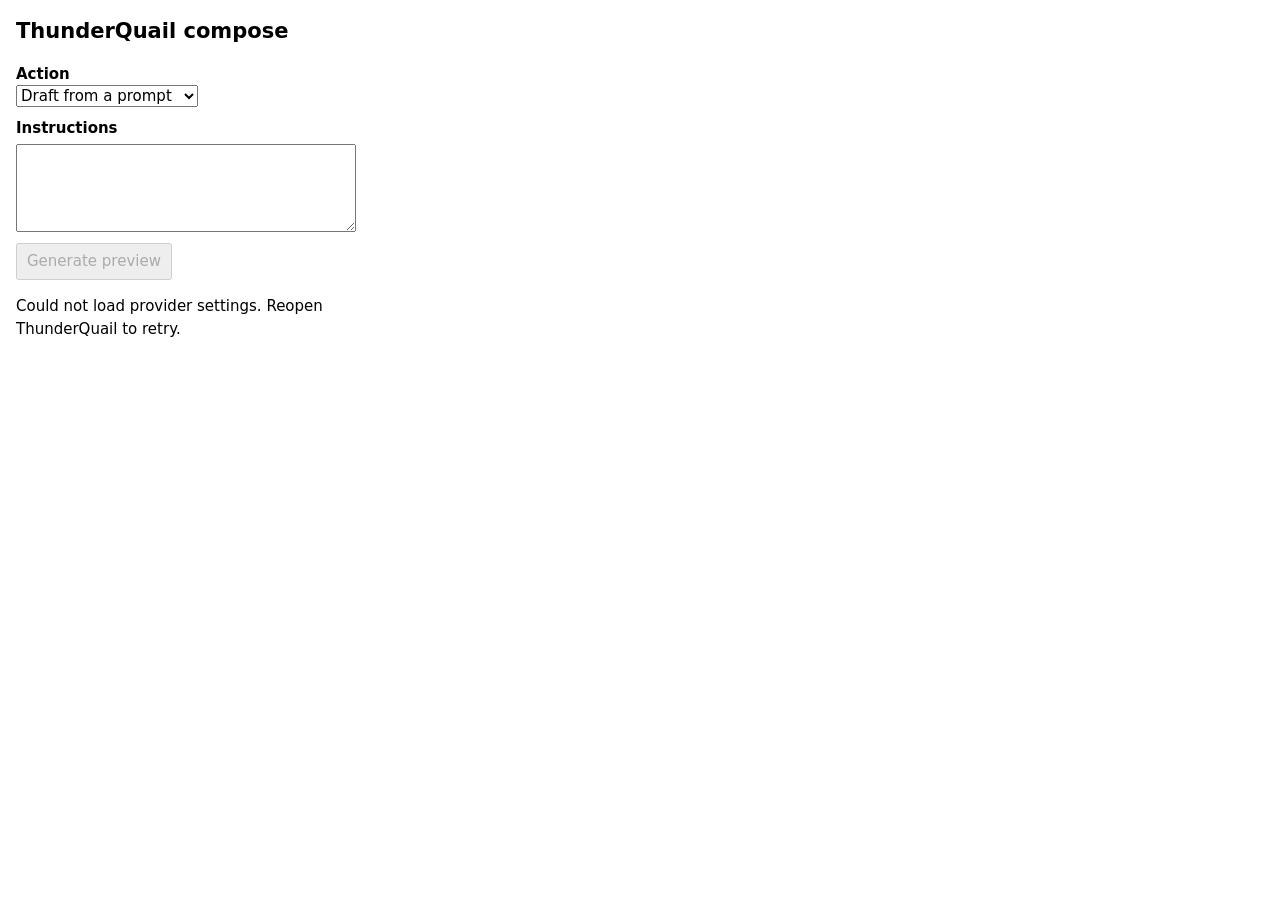
==== extension/compose.html @ ebd09185 "Add initial implementation" ====
<!doctype html>
<html lang="en">
<head>
  <meta charset="utf-8">
  <title>ThunderQuail compose</title>
  <link rel="stylesheet" href="ui.css">
  <script type="module" src="compose.mjs"></script>
</head>
<body class="popup compose">
  <main>
    <h1>ThunderQuail compose</h1>
    <p id="provider"></p>
    <form id="generate">
      <label for="mode">Action</label>
      <select id="mode">
        <option value="draft">Draft from a prompt</option>
        <option value="selection" disabled>Rewrite selected text</option>
        <option value="body">Rewrite entire draft</option>
      </select>
      <label for="instruction">Instructions</label>
      <textarea id="instruction" rows="3"></textarea>
      <button id="generate-button" type="submit" disabled>Generate preview</button>
    </form>
    <section id="preview-section" hidden>
      <label for="preview">Preview</label>
      <textarea id="preview" rows="6"></textarea>
      <button id="apply" type="button">Apply to draft</button>
    </section>
    <p id="status" role="status">Loading compose tools…</p>
  </main>
</body>
</html>
---- extension/ui.css ----
:root {
  color-scheme: light dark;
  font: 15px / 1.5 system-ui, sans-serif;
}

body {
  margin: 0;
  background: Canvas;
  color: CanvasText;
}

.popup main {
  min-width: 220px;
  padding: 16px;
}

.settings main, .chat main {
  max-width: 36rem;
  margin: 2rem auto;
  padding: 0 1rem;
}

.chat main {
  max-width: 48rem;
}

.controls {
  display: flex;
  flex-wrap: wrap;
  align-items: center;
  gap: 0.6rem;
}

.controls h1 {
  margin: 0 auto 0 0;
}

#transcript article {
  margin: 1rem 0;
  padding: 0.75rem 1rem;
  border: 1px solid GrayText;
  border-radius: 6px;
  white-space: pre-wrap;
  overflow-wrap: anywhere;
}

#transcript h2 {
  font-size: 1rem;
  margin: 0 0 0.4rem;
}

.chat textarea, .compose textarea {
  display: block;
  box-sizing: border-box;
  width: 100%;
  margin: 0.35rem 0 0.75rem;
  padding: 0.6rem;
  font: inherit;
  resize: vertical;
}

.compose main {
  width: 340px;
}

.compose label {
  display: block;
}

.compose select {
  font: inherit;
}

.compose #preview-section {
  margin-top: 1rem;
}

#attachment:empty {
  display: none;
}

.mailbox-option {
  display: block;
  margin: 0 0 0.75rem;
}

#scope-controls {
  margin: 0.75rem 0;
}

#scope-controls select {
  max-width: 100%;
  font: inherit;
}

#confirm-mailbox {
  max-width: min(36rem, 85vw);
}

#mailbox-description {
  white-space: pre-wrap;
  overflow-wrap: anywhere;
}

h1 {
  font-size: 1.4rem;
  margin: 0 0 1rem;
}

fieldset {
  display: grid;
  gap: 0.35rem;
  min-width: 0;
  padding: 1rem;
  border: 1px solid GrayText;
  border-radius: 6px;
}

label {
  margin-top: 0.6rem;
  font-weight: 600;
}

input, button {
  font: inherit;
  padding: 0.35rem 0.6rem;
}

fieldset button {
  justify-self: start;
  margin-top: 1rem;
}

#status:empty {
  display: none;
}
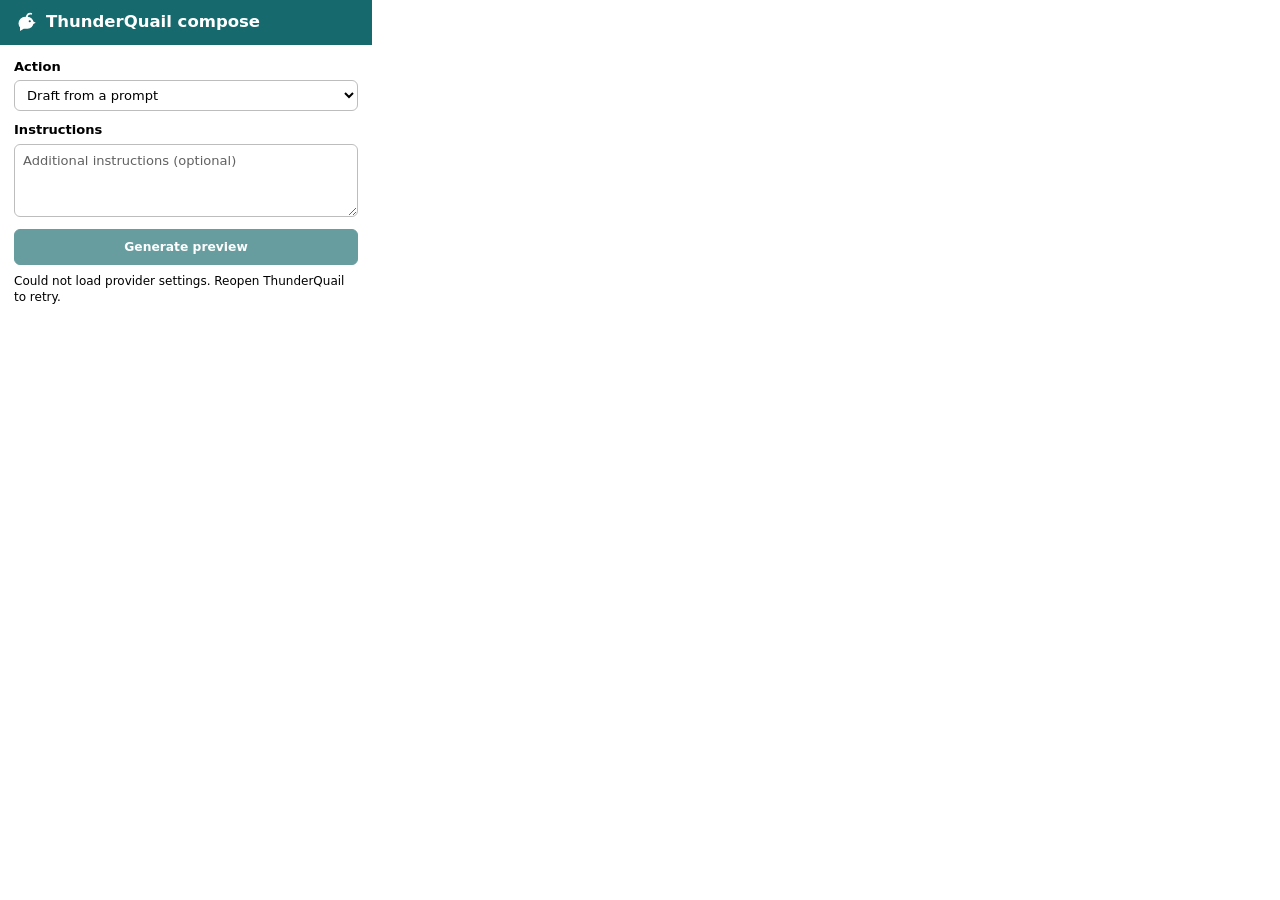
==== commit 2dd192da: "Update user interface buttons" ====
--- a/extension/compose.html
+++ b/extension/compose.html
@@ -1,32 +1,61 @@
-<!doctype html>
-<html lang="en">
-<head>
-  <meta charset="utf-8">
-  <title>ThunderQuail compose</title>
-  <link rel="stylesheet" href="ui.css">
-  <script type="module" src="compose.mjs"></script>
-</head>
-<body class="popup compose">
-  <main>
-    <h1>ThunderQuail compose</h1>
-    <p id="provider"></p>
-    <form id="generate">
-      <label for="mode">Action</label>
-      <select id="mode">
-        <option value="draft">Draft from a prompt</option>
-        <option value="selection" disabled>Rewrite selected text</option>
-        <option value="body">Rewrite entire draft</option>
-      </select>
-      <label for="instruction">Instructions</label>
-      <textarea id="instruction" rows="3"></textarea>
-      <button id="generate-button" type="submit" disabled>Generate preview</button>
-    </form>
-    <section id="preview-section" hidden>
-      <label for="preview">Preview</label>
-      <textarea id="preview" rows="6"></textarea>
-      <button id="apply" type="button">Apply to draft</button>
-    </section>
-    <p id="status" role="status">Loading compose tools…</p>
-  </main>
-</body>
-</html>
+<!doctype html>
+<html lang="en">
+<head>
+  <meta charset="utf-8">
+  <title>ThunderQuail compose</title>
+  <link rel="stylesheet" href="ui.css">
+  <script type="module" src="compose.mjs"></script>
+</head>
+<body class="popup compose">
+  <header class="compose-header">
+    <img src="overlay/quail.svg" width="24" height="24" alt="">
+    <h1>ThunderQuail compose</h1>
+  </header>
+  <main>
+    <p id="provider" class="compose-privacy-note" hidden></p>
+    <fieldset id="selection-tools" hidden>
+      <legend>Rewrite selection</legend>
+      <div class="rewrite-actions">
+        <button type="button" aria-pressed="false" data-rewrite="Improve clarity and flow while preserving the meaning.">Rewrite</button>
+        <button type="button" aria-pressed="false" data-rewrite="Shorten the text while keeping all essential information.">Shorten</button>
+        <button type="button" aria-pressed="false" data-rewrite="Use a formal tone.">Formal</button>
+        <button type="button" aria-pressed="false" data-rewrite="Use a friendly tone.">Friendly</button>
+        <button type="button" aria-pressed="false" data-rewrite="Use a concise tone.">Concise</button>
+      </div>
+      <form id="translate-form">
+        <label for="translation-language">Translate to</label>
+        <div class="translate-row">
+          <input id="translation-language" type="text" maxlength="80" placeholder="e.g., Greek, French…">
+          <button id="translate-selection" type="submit">Translate</button>
+        </div>
+      </form>
+    </fieldset>
+    <form id="generate">
+      <label for="mode">Action</label>
+      <select id="mode">
+        <option value="draft">Draft from a prompt</option>
+        <option value="selection" disabled>Rewrite selected text</option>
+        <option value="body">Rewrite entire draft</option>
+      </select>
+      <label for="instruction">Instructions</label>
+      <textarea id="instruction" rows="3" placeholder="Additional instructions (optional)"></textarea>
+      <button id="generate-button" type="submit" disabled>Generate preview</button>
+    </form>
+    <section id="compose-privacy-review" aria-labelledby="compose-privacy-title" hidden>
+      <h2 id="compose-privacy-title">Review redacted request</h2>
+      <p id="compose-privacy-warning"></p>
+      <pre id="compose-privacy-preview" tabindex="0"></pre>
+      <button id="compose-privacy-cancel" type="button">Cancel</button>
+      <button id="compose-privacy-confirm" type="button">Send redacted text</button>
+    </section>
+    <section id="preview-section" hidden>
+      <label for="preview">Preview</label>
+      <textarea id="preview" rows="6"></textarea>
+    </section>
+    <footer class="compose-footer">
+      <button id="apply" type="button" hidden>Apply to draft</button>
+      <p id="status" role="status">Loading compose tools…</p>
+    </footer>
+  </main>
+</body>
+</html>
--- a/extension/ui.css
+++ b/extension/ui.css
@@ -1,136 +1,1275 @@
-:root {
-  color-scheme: light dark;
-  font: 15px / 1.5 system-ui, sans-serif;
-}
-
-body {
-  margin: 0;
-  background: Canvas;
-  color: CanvasText;
-}
-
-.popup main {
-  min-width: 220px;
-  padding: 16px;
-}
-
-.settings main, .chat main {
-  max-width: 36rem;
-  margin: 2rem auto;
-  padding: 0 1rem;
-}
-
-.chat main {
-  max-width: 48rem;
-}
-
-.controls {
-  display: flex;
-  flex-wrap: wrap;
-  align-items: center;
-  gap: 0.6rem;
-}
-
-.controls h1 {
-  margin: 0 auto 0 0;
-}
-
-#transcript article {
-  margin: 1rem 0;
-  padding: 0.75rem 1rem;
-  border: 1px solid GrayText;
-  border-radius: 6px;
-  white-space: pre-wrap;
-  overflow-wrap: anywhere;
-}
-
-#transcript h2 {
-  font-size: 1rem;
-  margin: 0 0 0.4rem;
-}
-
-.chat textarea, .compose textarea {
-  display: block;
-  box-sizing: border-box;
-  width: 100%;
-  margin: 0.35rem 0 0.75rem;
-  padding: 0.6rem;
-  font: inherit;
-  resize: vertical;
-}
-
-.compose main {
-  width: 340px;
-}
-
-.compose label {
-  display: block;
-}
-
-.compose select {
-  font: inherit;
-}
-
-.compose #preview-section {
-  margin-top: 1rem;
-}
-
-#attachment:empty {
-  display: none;
-}
-
-.mailbox-option {
-  display: block;
-  margin: 0 0 0.75rem;
-}
-
-#scope-controls {
-  margin: 0.75rem 0;
-}
-
-#scope-controls select {
-  max-width: 100%;
-  font: inherit;
-}
-
-#confirm-mailbox {
-  max-width: min(36rem, 85vw);
-}
-
-#mailbox-description {
-  white-space: pre-wrap;
-  overflow-wrap: anywhere;
-}
-
-h1 {
-  font-size: 1.4rem;
-  margin: 0 0 1rem;
-}
-
-fieldset {
-  display: grid;
-  gap: 0.35rem;
-  min-width: 0;
-  padding: 1rem;
-  border: 1px solid GrayText;
-  border-radius: 6px;
-}
-
-label {
-  margin-top: 0.6rem;
-  font-weight: 600;
-}
-
-input, button {
-  font: inherit;
-  padding: 0.35rem 0.6rem;
-}
-
-fieldset button {
-  justify-self: start;
-  margin-top: 1rem;
-}
-
-#status:empty {
-  display: none;
-}
+:root {
+  color-scheme: light dark;
+  font: 15px / 1.5 system-ui, sans-serif;
+}
+
+body {
+  margin: 0;
+  background: Canvas;
+  color: CanvasText;
+}
+
+.popup main {
+  min-width: 220px;
+  padding: 16px;
+}
+
+body.settings {
+  --settings-bg: light-dark(#f3f6f6, #151d20);
+  --settings-surface: light-dark(#fff, #202b2f);
+  --settings-subtle: light-dark(#f4f8f8, #27363a);
+  --settings-line: light-dark(#d6e0e0, #43565c);
+  --settings-input-line: light-dark(#809598, #75888c);
+  --settings-text: light-dark(#172c30, #e5f1f1);
+  --settings-muted: light-dark(#466165, #afc4c6);
+  --settings-accent: light-dark(#09606a, #81d8db);
+  --settings-on-accent: light-dark(#fff, #102d31);
+  background: var(--settings-bg);
+  color: var(--settings-text);
+  font-size: 1rem;
+  accent-color: var(--settings-accent);
+}
+
+.settings main {
+  max-width: 43rem;
+  margin: clamp(1rem, 4vw, 2.75rem) auto;
+  padding-inline: clamp(0.75rem, 3vw, 1.5rem);
+}
+
+.settings h1 {
+  font-size: clamp(1.45rem, 4vw, 1.85rem);
+  letter-spacing: -0.025em;
+  margin-block-end: 0.9rem;
+}
+
+.settings #fields {
+  display: block;
+  margin: 0;
+  padding: clamp(1rem, 3vw, 1.5rem);
+  background: var(--settings-surface);
+  border: 1px solid var(--settings-line);
+  border-radius: 12px;
+  box-shadow: 0 2px 12px rgb(0 0 0 / 6%);
+}
+
+.settings [hidden] {
+  display: none !important;
+}
+
+.settings-tabs {
+  display: flex;
+  flex-wrap: wrap;
+  gap: 0.4rem;
+  padding-block-end: 0.9rem;
+  margin-block-end: 1.15rem;
+  border-block-end: 1px solid var(--settings-line);
+}
+
+.settings button {
+  margin: 0;
+  min-height: 2.4rem;
+  padding: 0.4rem 0.75rem;
+  border: 1px solid var(--settings-input-line);
+  border-radius: 6px;
+  background: var(--settings-subtle);
+  color: inherit;
+  font-size: 0.93rem;
+  font-weight: 600;
+  line-height: 1.25;
+  cursor: pointer;
+}
+
+.settings button:enabled:hover {
+  filter: brightness(0.93);
+}
+
+.settings button:disabled {
+  opacity: 0.56;
+  cursor: default;
+}
+
+.settings .settings-primary,
+.settings-tabs [aria-selected="true"] {
+  border-color: var(--settings-accent);
+  background: var(--settings-accent);
+  color: var(--settings-on-accent);
+}
+
+.settings :focus-visible {
+  outline: 2px solid var(--settings-accent);
+  outline-offset: 2px;
+}
+
+.settings [role="tabpanel"] {
+  display: grid;
+  gap: 0.9rem;
+  min-width: 0;
+}
+
+.settings h2 {
+  margin: 0;
+  font-size: 1.05rem;
+  line-height: 1.35;
+}
+
+.settings p, .settings label {
+  margin: 0;
+}
+
+.settings small,
+.settings-muted {
+  color: var(--settings-muted);
+  font-size: 0.875rem;
+  font-weight: 400;
+  overflow-wrap: anywhere;
+}
+
+.settings-field {
+  display: grid;
+  gap: 0.35rem;
+  min-width: 0;
+}
+
+.settings input:not([type="checkbox"]),
+.settings select,
+.settings textarea {
+  box-sizing: border-box;
+  width: 100%;
+  min-width: 0;
+  min-height: 2.4rem;
+  padding: 0.4rem 0.6rem;
+  border: 1px solid var(--settings-input-line);
+  border-radius: 6px;
+  background: var(--settings-surface);
+  color: inherit;
+  font: inherit;
+}
+
+.settings textarea {
+  resize: vertical;
+}
+
+.settings input[type="checkbox"] {
+  margin: 0;
+}
+
+.settings-columns,
+.settings #profile-folders {
+  display: grid;
+  grid-template-columns: repeat(2, minmax(0, 1fr));
+  gap: 0.85rem;
+}
+
+.settings-actions,
+.settings-footer {
+  display: flex;
+  flex-wrap: wrap;
+  align-items: center;
+  gap: 0.6rem 0.75rem;
+}
+
+.settings-group,
+.settings-footer {
+  border-block-start: 1px solid var(--settings-line);
+  margin-block-start: 0.2rem;
+  padding-block-start: 0.85rem;
+}
+
+.settings-group {
+  display: grid;
+  gap: 0.55rem;
+  justify-items: start;
+}
+
+.settings-group .settings-columns {
+  width: 100%;
+}
+
+.settings-footer {
+  margin-block-start: 1.3rem;
+}
+
+.settings-footer #status {
+  color: var(--settings-muted);
+  font-size: 0.875rem;
+  min-width: 0;
+  overflow-wrap: anywhere;
+}
+
+.settings #writing-profile-status:empty {
+  display: none;
+}
+
+.settings-feedback:empty {
+  padding: 0;
+}
+
+.settings-feedback {
+  max-width: 100%;
+  padding: 0.18rem 0.55rem;
+  border-radius: 6px;
+  background: var(--settings-subtle);
+  color: var(--settings-muted);
+  font-size: 0.875rem;
+  overflow-wrap: anywhere;
+}
+
+.settings-feedback[data-state="success"] {
+  background: light-dark(#e2f3e9, #244438);
+  color: light-dark(#225139, #b0e8cd);
+}
+
+.settings-feedback[data-state="error"] {
+  background: light-dark(#fce8e6, #49302e);
+  color: light-dark(#842d24, #ffd2ca);
+}
+
+.settings-disclosure {
+  min-width: 0;
+  background: var(--settings-subtle);
+  border: 1px solid var(--settings-line);
+  border-radius: 8px;
+}
+
+.settings-disclosure > summary {
+  padding: 0.55rem 0.7rem;
+  font-size: 0.94rem;
+  font-weight: 650;
+  cursor: pointer;
+}
+
+.settings-disclosure-body {
+  display: grid;
+  grid-template-columns: minmax(0, 1fr);
+  gap: 0.7rem;
+  min-width: 0;
+  padding: 0.75rem;
+  border-block-start: 1px solid var(--settings-line);
+  font-size: 0.94rem;
+}
+
+.settings-disclosure-body :is(ol, ul) {
+  margin: 0;
+  padding-inline-start: 1.35rem;
+}
+
+.settings-disclosure-body li + li {
+  margin-block-start: 0.45rem;
+}
+
+.settings-disclosure-body a {
+  color: var(--settings-accent);
+}
+
+.settings-disclosure-body code {
+  overflow-wrap: anywhere;
+}
+
+.settings-command {
+  margin-block: 0.5rem;
+  border-radius: 7px;
+  background: #1b2930;
+  color: #e9f2f3;
+}
+
+.settings-command-bar {
+  display: flex;
+  flex-wrap: wrap;
+  justify-content: end;
+  align-items: center;
+  gap: 0.35rem 0.6rem;
+  padding: 0.4rem 0.55rem 0;
+  font-size: 0.875rem;
+}
+
+.settings .settings-command-bar button {
+  min-height: 1.85rem;
+  padding: 0.25rem 0.45rem;
+  border-color: #738b91;
+  background: #293e46;
+  color: #fff;
+  font-size: 0.875rem;
+}
+
+.settings-command pre {
+  margin: 0;
+  padding: 0.35rem 0.75rem 0.7rem;
+  overflow: auto;
+}
+
+.settings #profile-folders fieldset {
+  margin: 0;
+  padding: 0.35rem 0.5rem 0.45rem;
+  border-color: var(--settings-line);
+}
+
+.settings #profile-folders legend {
+  padding-inline: 0.25rem;
+  font-size: 0.875rem;
+  font-weight: 600;
+  overflow-wrap: anywhere;
+}
+
+.settings #profile-folders label {
+  display: grid;
+  grid-template-columns: auto minmax(0, 1fr);
+  gap: 0.4rem;
+  align-items: center;
+  font-size: 0.875rem;
+  font-weight: 400;
+  overflow-wrap: anywhere;
+}
+
+.settings #style-samples label {
+  display: grid;
+  gap: 0.35rem;
+  overflow-wrap: anywhere;
+}
+
+.settings #style-samples > div {
+  display: grid;
+  gap: 0.45rem;
+  margin-block: 0.75rem;
+}
+
+.settings #style-samples button {
+  justify-self: start;
+}
+
+.settings-empty {
+  display: grid;
+  min-height: 7rem;
+  justify-items: center;
+  align-content: center;
+  gap: 0.25rem;
+  padding: 0.6rem;
+  border: 1px dashed var(--settings-input-line);
+  border-radius: 8px;
+  background: var(--settings-subtle);
+  color: var(--settings-muted);
+  font-size: 0.875rem;
+}
+
+.settings-empty > span {
+  font-size: 1.75rem;
+  line-height: 1.15;
+}
+
+.settings #excluded-emails {
+  display: grid;
+  gap: 0.45rem;
+  list-style: none;
+  margin: 0;
+  padding: 0;
+}
+
+.settings #excluded-emails:empty {
+  display: none;
+}
+
+.settings #excluded-emails li {
+  display: flex;
+  flex-wrap: wrap;
+  justify-content: space-between;
+  align-items: center;
+  gap: 0.45rem 0.85rem;
+  padding: 0.5rem 0.7rem;
+  border: 1px solid var(--settings-line);
+  border-radius: 7px;
+  overflow-wrap: anywhere;
+}
+
+@media (max-width: 35rem) {
+  .settings-columns,
+  .settings #profile-folders {
+    grid-template-columns: minmax(0, 1fr);
+  }
+}
+
+.chat main {
+  max-width: 48rem;
+  margin: 2rem auto;
+  padding: 0 1rem;
+}
+
+.controls {
+  display: flex;
+  flex-wrap: wrap;
+  align-items: center;
+  gap: 0.6rem;
+}
+
+.controls h1 {
+  margin: 0 auto 0 0;
+}
+
+#transcript article {
+  margin: 1rem 0;
+  padding: 0.75rem 1rem;
+  border: 1px solid GrayText;
+  border-radius: 6px;
+  white-space: pre-wrap;
+  overflow-wrap: anywhere;
+}
+
+#transcript h2 {
+  font-size: 1rem;
+  margin: 0 0 0.4rem;
+}
+
+.chat textarea, .compose textarea {
+  display: block;
+  box-sizing: border-box;
+  width: 100%;
+  margin: 0.35rem 0 0.75rem;
+  padding: 0.6rem;
+  font: inherit;
+  resize: vertical;
+}
+
+.popup.compose {
+  width: 372px;
+  max-width: 100vw;
+  --compose-border: color-mix(in srgb, CanvasText 26%, Canvas);
+  --compose-tint: color-mix(in srgb, #16696c 14%, Canvas);
+  --compose-selection: color-mix(in srgb, #16696c 24%, Canvas);
+}
+
+.compose-header {
+  display: flex;
+  align-items: center;
+  gap: 8px;
+  padding: 10px 14px;
+  background: #16696c;
+  color: white;
+}
+
+.compose-header h1 {
+  margin: 0;
+  font-size: 1.1rem;
+}
+
+.popup.compose main {
+  min-width: 0;
+  padding: 12px 14px;
+}
+
+.compose [hidden] {
+  display: none !important;
+}
+
+.compose-privacy-note {
+  margin: 0 0 12px;
+  padding: 8px 10px;
+  border-radius: 6px;
+  background: var(--compose-tint);
+  font-size: 0.81rem;
+  line-height: 1.35;
+  overflow-wrap: anywhere;
+}
+
+.compose :is(label, legend) {
+  display: block;
+  margin: 0 0 4px;
+  padding: 0;
+  font-size: 0.87rem;
+  font-weight: 600;
+}
+
+.compose #selection-tools {
+  margin: 0 0 12px;
+  padding: 0 0 12px;
+  border: 0;
+  border-bottom: 1px solid var(--compose-border);
+  border-radius: 0;
+  gap: 10px;
+}
+
+.compose .rewrite-actions,
+.compose .translate-row {
+  display: flex;
+}
+
+.compose .rewrite-actions {
+  flex-wrap: wrap;
+  gap: 5px;
+}
+
+.compose .translate-row {
+  gap: 8px;
+}
+
+.compose :is(select, textarea, input[type="text"]) {
+  box-sizing: border-box;
+  width: 100%;
+  margin: 0;
+  padding: 6px 8px;
+  border: 1px solid var(--compose-border);
+  border-radius: 6px;
+  background: Canvas;
+  color: CanvasText;
+  font: inherit;
+  font-size: 0.87rem;
+}
+
+.compose input[type="text"] {
+  flex: 1;
+  min-width: 0;
+}
+
+.compose :is(textarea, input)::placeholder {
+  color: color-mix(in srgb, CanvasText 62%, Canvas);
+  opacity: 1;
+}
+
+.compose button {
+  margin: 0;
+  padding: 5px 9px;
+  border: 1px solid var(--compose-border);
+  border-radius: 6px;
+  background: Canvas;
+  color: CanvasText;
+  font-size: 0.82rem;
+}
+
+.compose button:enabled:hover {
+  background: var(--compose-tint);
+  cursor: pointer;
+}
+
+.compose button:disabled {
+  opacity: 0.65;
+}
+
+.compose .rewrite-actions button {
+  border-radius: 999px;
+}
+
+.compose .rewrite-actions button[aria-pressed="true"] {
+  border-color: color-mix(in srgb, #16696c 65%, CanvasText);
+  background: var(--compose-selection);
+}
+
+.compose #translate-selection {
+  flex: none;
+  background: var(--compose-tint);
+}
+
+.compose #translate-selection:enabled:hover {
+  background: var(--compose-selection);
+}
+
+.compose #generate label:not(:first-child) {
+  margin-top: 9px;
+}
+
+.compose #generate-button {
+  box-sizing: border-box;
+  width: 100%;
+  margin-top: 12px;
+  padding: 8px 10px;
+  border-color: #16696c;
+  background: #16696c;
+  color: white;
+  font-weight: 600;
+}
+
+.compose #generate-button:enabled:hover {
+  background: #12585b;
+}
+
+.compose #preview-section {
+  margin-top: 10px;
+}
+
+.compose-footer {
+  display: flex;
+  flex-wrap: wrap;
+  align-items: center;
+  gap: 6px 8px;
+}
+
+.compose-footer:has(#apply:not([hidden])),
+.compose-footer:has(#status:not(:empty)) {
+  margin-top: 8px;
+}
+
+.compose-footer #status {
+  flex: 1;
+  min-width: 8rem;
+  margin: 0;
+  font-size: 0.8rem;
+  line-height: 1.35;
+  overflow-wrap: anywhere;
+}
+
+.compose :focus-visible {
+  outline: 2px solid Highlight;
+  outline-offset: 2px;
+}
+
+#confirm-mailbox {
+  max-width: min(36rem, 85vw);
+}
+
+#mailbox-description {
+  white-space: pre-wrap;
+  overflow-wrap: anywhere;
+}
+
+.overlay-chat {
+  height: 100vh;
+  --chat-ghost-hover: color-mix(in srgb, CanvasText 8%, transparent);
+}
+
+.chat-icon-library {
+  position: absolute;
+}
+
+.chat-icon {
+  flex: none;
+  width: 16px;
+  height: 16px;
+  fill: none;
+  stroke: currentColor;
+  stroke-width: 1.8;
+  stroke-linecap: round;
+  stroke-linejoin: round;
+  vertical-align: middle;
+}
+
+.overlay-chat main {
+  display: flex;
+  flex-direction: column;
+  max-width: none;
+  height: 100%;
+  box-sizing: border-box;
+  margin: 0;
+  padding: 0 10px 8px;
+  gap: 8px;
+}
+
+.overlay-chat #transcript {
+  flex: 1;
+  overflow-y: auto;
+  overscroll-behavior: contain;
+  min-height: 0;
+}
+
+.chat-empty {
+  display: grid;
+  place-items: center;
+  min-height: 100%;
+  box-sizing: border-box;
+  margin: 0;
+  padding: 12px;
+  text-align: center;
+  color: color-mix(in srgb, CanvasText 65%, Canvas);
+}
+
+.chat-empty:not(:only-child) {
+  display: none;
+}
+
+.overlay-chat #transcript article {
+  max-width: 92%;
+  box-sizing: border-box;
+  margin-block: 0 8px;
+  padding: 8px 10px;
+  border-color: color-mix(in srgb, CanvasText 20%, Canvas);
+  white-space: normal;
+}
+
+.overlay-chat #transcript .user-turn {
+  inline-size: fit-content;
+  margin-inline-start: auto;
+  background: color-mix(in srgb, #2c7a7b 14%, Canvas);
+}
+
+.overlay-chat #transcript .assistant-turn {
+  margin-inline-end: auto;
+  background: Canvas;
+}
+
+.overlay-chat #transcript .included-email {
+  display: block;
+  margin-block-start: 4px;
+  overflow: hidden;
+  text-overflow: ellipsis;
+  white-space: nowrap;
+}
+
+.included-email:empty,
+.reply-result:empty {
+  display: none !important;
+}
+
+.message-body.streaming {
+  white-space: pre-wrap;
+}
+
+.message-body > :first-child {
+  margin-top: 0;
+}
+
+.message-body > :last-child {
+  margin-bottom: 0;
+}
+
+.message-body p,
+.message-body pre,
+.message-body ul,
+.message-body ol {
+  margin-block: 0.45em;
+}
+
+.message-body ul,
+.message-body ol {
+  padding-inline-start: 1.4rem;
+}
+
+.message-body pre {
+  overflow: auto;
+  padding: 6px;
+  background: color-mix(in srgb, CanvasText 8%, Canvas);
+  border-radius: 4px;
+}
+
+.message-body table {
+  display: block;
+  overflow-x: auto;
+  border-collapse: collapse;
+}
+
+.message-body th,
+.message-body td {
+  padding: 3px 6px;
+  border: 1px solid GrayText;
+}
+
+.message-body blockquote {
+  margin-inline: 0;
+  padding-inline-start: 8px;
+  border-inline-start: 3px solid GrayText;
+}
+
+.overlay-chat #chat-form {
+  min-width: 0;
+  padding-top: 6px;
+  border-top: 1px solid color-mix(in srgb, CanvasText 20%, Canvas);
+}
+
+.overlay-chat #status {
+  align-self: flex-start;
+  font-size: 0.8rem;
+  border-radius: 6px;
+  padding: 3px 7px;
+  background: color-mix(in srgb, #16696c 12%, Canvas);
+  overflow-wrap: anywhere;
+}
+
+.overlay-chat #status:empty {
+  display: none;
+}
+
+.chat-toolbar {
+  display: flex;
+  align-items: center;
+  gap: 4px;
+  min-height: 38px;
+  padding: 4px 0;
+  border-bottom: 1px solid color-mix(in srgb, CanvasText 18%, Canvas);
+}
+
+.chat-toolbar button {
+  flex: none;
+}
+
+.chat-toolbar #new-chat {
+  margin-inline-start: auto;
+}
+
+@media (max-width: 340px) {
+  .chat-toolbar {
+    flex-wrap: wrap;
+  }
+}
+
+#mail-menu-button {
+  display: inline-flex;
+  align-items: center;
+  gap: 3px;
+}
+
+#mail-menu-button .chat-icon {
+  width: 12px;
+  height: 12px;
+}
+
+#mail-menu {
+  --mail-menu-width: 10rem;
+  position: fixed;
+  inset: auto;
+  left: max(6px, min(var(--mail-menu-anchor, 6px), 100vw - var(--mail-menu-width) - 6px));
+  width: var(--mail-menu-width);
+  max-width: calc(100vw - 12px);
+  box-sizing: border-box;
+  margin: 0;
+  padding: 4px;
+  overflow: auto;
+  border: 0;
+  border-radius: 6px;
+  background: Canvas;
+  color: CanvasText;
+  box-shadow: 0 2px 10px color-mix(in srgb, CanvasText 23%, transparent);
+}
+
+#mail-menu:popover-open {
+  display: grid;
+}
+
+#mail-menu button {
+  margin: 0;
+  padding: 6px 9px;
+  text-align: start;
+}
+
+#mail-menu button:focus-visible {
+  outline-offset: -2px;
+}
+
+.mail-results {
+  display: grid;
+  gap: 4px;
+  padding: 0;
+  list-style: none;
+}
+
+.mail-results button {
+  text-align: start;
+  overflow-wrap: anywhere;
+}
+
+.mail-results small {
+  display: block;
+}
+
+.inbox-sharing-note {
+  display: block;
+  color: color-mix(in srgb, CanvasText 78%, Canvas);
+  overflow-wrap: anywhere;
+}
+
+.overlay-chat [hidden] {
+  display: none !important;
+}
+
+.attachment-controls {
+  flex: none;
+  inline-size: 100%;
+}
+
+.attachment-controls:not(:has(> :not([hidden]))) {
+  display: none;
+}
+
+#attach-email {
+  color: light-dark(#16696c, #9de2df);
+}
+
+.mail-context {
+  box-sizing: border-box;
+  inline-size: 100%;
+  margin: 0;
+  padding: 5px 8px;
+  border: 1px solid color-mix(in srgb, #16696c 42%, Canvas);
+  border-radius: 6px;
+  background: color-mix(in srgb, #16696c 12%, Canvas);
+  font-size: 0.87rem;
+  min-width: 0;
+  max-width: 100%;
+}
+
+.attachment-heading {
+  display: flex;
+  flex-wrap: wrap;
+  align-items: center;
+  gap: 4px 8px;
+}
+
+.attachment-actions {
+  display: flex;
+  flex-wrap: wrap;
+  align-items: center;
+  justify-content: flex-end;
+  gap: 4px;
+  margin-inline-start: auto;
+}
+
+.attachment-label {
+  display: grid;
+  flex: 1 1 6rem;
+  min-width: 0;
+}
+
+.attachment-scope-control {
+  position: relative;
+}
+
+#attachment-scope {
+  appearance: none;
+  min-height: 26px;
+  padding: 3px 24px 3px 8px;
+  border: none;
+  border-radius: 999px;
+  background: light-dark(rgba(0, 0, 0, 0.03), rgba(255, 255, 255, 0.08));
+  color: CanvasText;
+  font: inherit;
+  font-size: 0.8rem;
+}
+
+#attachment-scope:enabled {
+  cursor: pointer;
+}
+
+.attachment-scope-control > .chat-icon {
+  position: absolute;
+  inset-inline-end: 6px;
+  top: 50%;
+  width: 13px;
+  height: 13px;
+  transform: translateY(-50%);
+  pointer-events: none;
+}
+
+.attachment-exclusion {
+  display: flex;
+  align-items: center;
+  gap: 6px;
+  margin-top: 5px;
+  padding-top: 4px;
+  border-top: 1px solid color-mix(in srgb, CanvasText 13%, transparent);
+  color: color-mix(in srgb, CanvasText 74%, Canvas);
+  font-size: 12px;
+  font-weight: 400;
+}
+
+.attachment-exclusion input {
+  margin: 0;
+  accent-color: #16696c;
+}
+
+.attachment-exclusion:has(input:enabled) {
+  cursor: pointer;
+}
+
+#context-subject {
+  overflow: hidden;
+  text-overflow: ellipsis;
+  white-space: nowrap;
+}
+
+#context-destination {
+  overflow-wrap: anywhere;
+  font-size: 0.76rem;
+}
+
+#attachment-text {
+  max-height: min(22vh, 10rem);
+  overflow: auto;
+  white-space: pre-wrap;
+  overflow-wrap: anywhere;
+  font: inherit;
+  margin-block: 5px;
+}
+
+#index-toggle {
+  display: flex;
+  flex: 0 1 auto;
+  align-items: center;
+  gap: 5px;
+  margin: 0;
+  font-weight: 500;
+  white-space: nowrap;
+  min-width: 0;
+  font-size: 0.8rem;
+}
+
+#index-label {
+  overflow: hidden;
+  text-overflow: ellipsis;
+}
+
+#index-toggle:has(input:enabled) {
+  cursor: pointer;
+}
+
+#index-toggle:focus-within {
+  outline: 2px solid Highlight;
+  outline-offset: 2px;
+}
+
+.index-dot {
+  flex: none;
+  width: 9px;
+  height: 9px;
+  border-radius: 50%;
+  background: GrayText;
+}
+
+#search-index:enabled:checked + .index-dot {
+  background: #438c50;
+}
+
+.model-chip {
+  flex: 0 3 auto;
+  min-width: 0;
+  max-width: min(40%, 180px);
+  padding: 1px 8px;
+  border-radius: 999px;
+  overflow: hidden;
+  text-overflow: ellipsis;
+  white-space: nowrap;
+  font-size: 0.8rem;
+  background: color-mix(in srgb, CanvasText 9%, Canvas);
+}
+
+.composer-line {
+  position: relative;
+}
+
+.overlay-chat #prompt {
+  display: block;
+  min-width: 0;
+  min-height: 45px;
+  max-height: min(32vh, 180px);
+  margin: 0;
+  padding: 10px 43px 10px 8px;
+  border: 1px solid GrayText;
+  border-radius: 7px;
+  resize: none;
+}
+
+.overlay-chat button {
+  font-size: 0.8rem;
+  padding: 3px 7px;
+}
+
+.chat-chips {
+  display: flex;
+  flex-wrap: wrap;
+  align-items: center;
+  gap: 0.3rem;
+}
+
+.chat-chips:not(:empty) {
+  margin-block: 0.3rem;
+}
+
+.message-actions {
+  margin-block-start: 8px;
+}
+
+.context-details {
+  margin: 4px 0 0;
+  overflow-wrap: anywhere;
+  color: color-mix(in srgb, CanvasText 80%, Canvas);
+}
+
+.overlay-chat :where(.chat-chip, .chat-toolbar button, #mail-menu button) {
+  font: inherit;
+  font-size: 0.8rem;
+  line-height: 1.3;
+  min-height: 26px;
+  padding: 3px 7px;
+  border: 1px solid color-mix(in srgb, #16696c 45%, GrayText);
+  border-radius: 6px;
+  background: Canvas;
+  color: CanvasText;
+}
+
+.overlay-chat :where(.chat-chip, .chat-toolbar button, #mail-menu button):enabled:hover {
+  background: color-mix(in srgb, #16696c 16%, Canvas);
+  cursor: pointer;
+}
+
+.overlay-chat :is(.chat-ghost, .message-actions button) {
+  border: none;
+  border-radius: 6px;
+  background: transparent;
+  color: CanvasText;
+}
+
+.overlay-chat :is(.chat-ghost, .message-actions button):enabled:hover,
+.overlay-chat .message-actions button[aria-expanded="true"] {
+  background: var(--chat-ghost-hover);
+  cursor: pointer;
+}
+
+.overlay-chat .icon-button {
+  display: grid;
+  place-items: center;
+  box-sizing: border-box;
+  width: 26px;
+  height: 26px;
+  padding: 0;
+}
+
+.overlay-chat .message-actions button {
+  display: inline-flex;
+  align-items: center;
+  gap: 4px;
+  min-height: 24px;
+  padding: 3px 6px;
+  font-size: 12px;
+  color: color-mix(in srgb, CanvasText 72%, Canvas);
+}
+
+.overlay-chat .indexed-sources button,
+.overlay-chat #quick-actions button {
+  border: 0;
+  min-height: 24px;
+  padding: 3px 7px;
+}
+
+.overlay-chat .indexed-sources button {
+  border-radius: 999px;
+  background: color-mix(in srgb, #16696c 9%, Canvas);
+  font-size: 12px;
+}
+
+.overlay-chat #quick-actions button {
+  border-radius: 6px;
+  background: light-dark(#f0f0f0, color-mix(in srgb, CanvasText 12%, Canvas));
+}
+
+.overlay-chat :is(.indexed-sources, #quick-actions) button:enabled:hover {
+  background: color-mix(in srgb, #16696c 16%, Canvas);
+}
+
+.message-actions .chat-icon {
+  width: 14px;
+  height: 14px;
+}
+
+.overlay-chat :is(.chat-ghost, .message-actions button, .indexed-sources button, #quick-actions button, #attachment-scope, #exclude-attachment):focus-visible {
+  outline: 2px solid Highlight;
+  outline-offset: 2px;
+}
+
+.overlay-chat :is(#new-chat, #send[type="submit"]):enabled {
+  background: #16696c;
+  color: white;
+}
+
+.overlay-chat :is(#new-chat, #send[type="submit"]):enabled:hover {
+  background: #12585b;
+}
+
+.overlay-chat :is(.chat-chip, .chat-ghost, #attachment-scope):disabled {
+  opacity: 0.6;
+}
+
+.draft-body {
+  white-space: pre-wrap;
+}
+
+.settings label.settings-checkbox {
+  display: flex;
+  align-items: center;
+  gap: 0.5rem;
+  font-weight: 500;
+}
+
+.overlay-chat #send {
+  position: absolute;
+  inset-inline-end: 6px;
+  bottom: 6px;
+  box-sizing: border-box;
+  width: 32px;
+  height: 32px;
+  padding: 0;
+  font-size: 1.2rem;
+  font-weight: 650;
+  background: color-mix(in srgb, CanvasText 9%, Canvas);
+  color: CanvasText;
+  border: 1px solid color-mix(in srgb, CanvasText 18%, Canvas);
+  border-radius: 50%;
+}
+
+.overlay-chat #send:disabled {
+  opacity: 0.38;
+}
+
+.reply-result {
+  margin: 6px 0 0;
+  overflow-wrap: anywhere;
+}
+
+.reply-result button {
+  margin-inline-start: 6px;
+}
+
+.overlay-chat #confirm-mailbox,
+.overlay-chat #confirm-sharing {
+  margin-top: 8px;
+  padding: 8px;
+  border: 1px solid GrayText;
+  border-radius: 6px;
+}
+
+#sharing-preview,
+#compose-privacy-preview {
+  max-height: min(30vh, 14rem);
+  overflow: auto;
+  white-space: pre-wrap;
+  overflow-wrap: anywhere;
+  font: inherit;
+}
+
+#sharing-email-list label,
+#sharing-selected-list label {
+  display: block;
+}
+
+.visually-hidden {
+  position: absolute;
+  width: 1px;
+  height: 1px;
+  padding: 0;
+  overflow: hidden;
+  clip-path: inset(50%);
+}
+
+h1 {
+  font-size: 1.4rem;
+  margin: 0 0 1rem;
+}
+
+fieldset {
+  display: grid;
+  gap: 0.35rem;
+  min-width: 0;
+  padding: 1rem;
+  border: 1px solid GrayText;
+  border-radius: 6px;
+}
+
+label {
+  margin-top: 0.6rem;
+  font-weight: 600;
+}
+
+input, button {
+  font: inherit;
+  padding: 0.35rem 0.6rem;
+}
+
+fieldset button {
+  justify-self: start;
+  margin-top: 1rem;
+}
+
+#status:empty {
+  display: none;
+}
